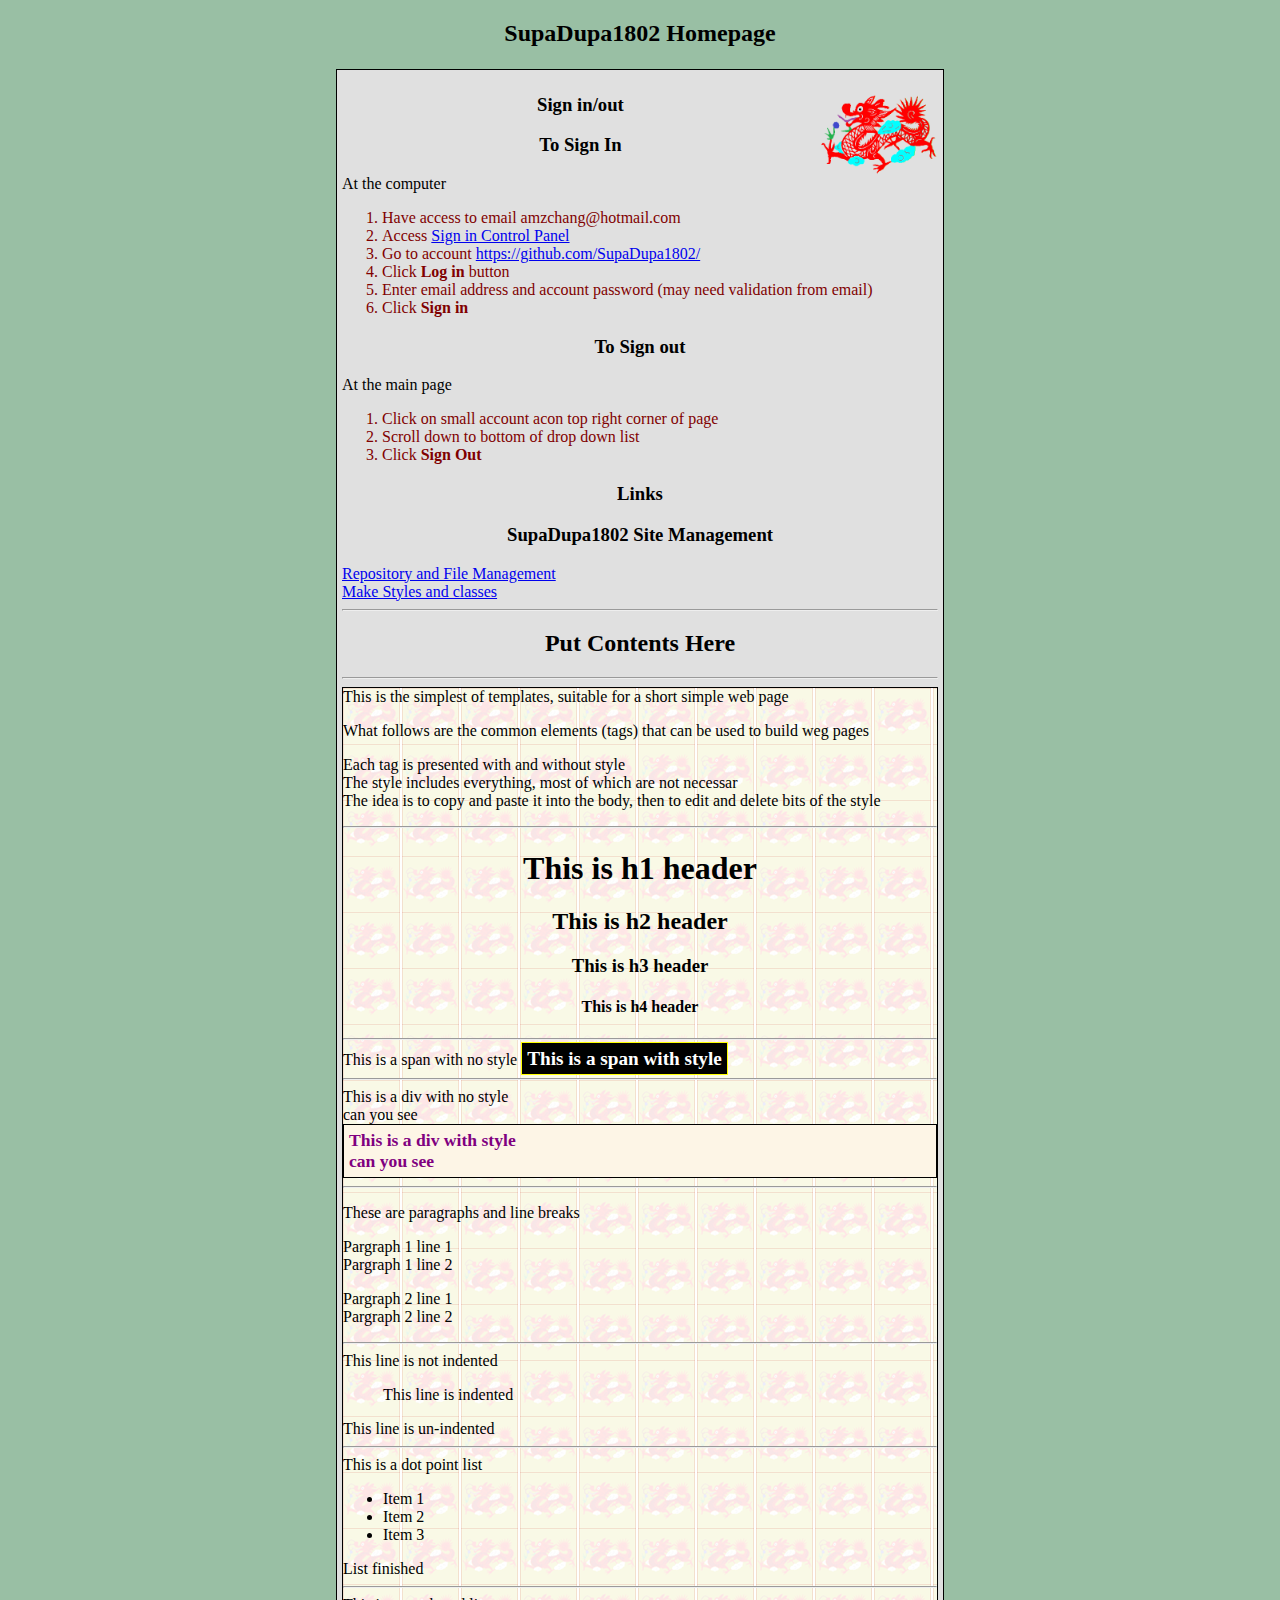
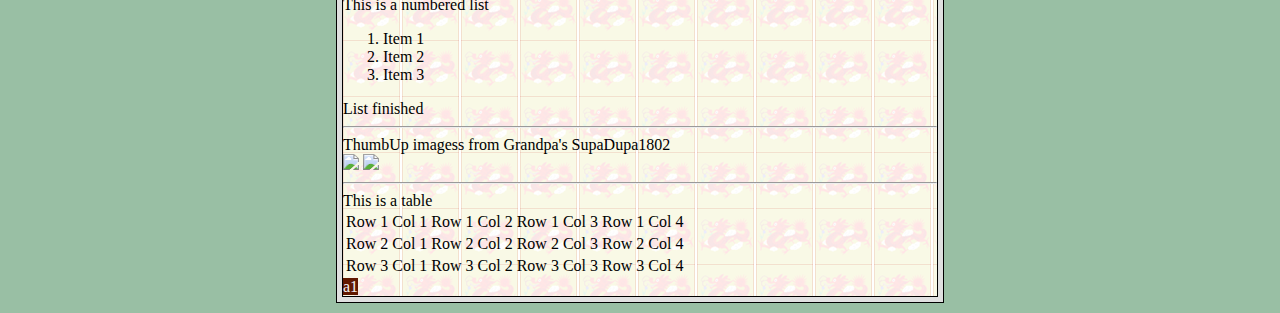
==== index(2024_07_20).html @ b1c5d3e6 "Add files via upload" ====
<!DOCTYPE html>
<html>
<head>
<meta name="viewport" content="width=device-width, initial-scale=1">
<title>SupaDupa1802 Home</title>

<style>
/* Body */
body{@charset "utf-8";   background-color:#99BFA4;  font-size:normal;  color:black;}

/* Container Classes */
.c0{ background-color:white; color:black;  margin:5px; padding:5px; border:1px solid black; font-size:200%;}   /* most basic container */ 
.cExample{ background-color:yellow; color:blue;  margin:5px; padding:5px; border:5px solid red; box-shadow: 3px 2px maroon; text-shadow: 3px 2px green; font-size:70%;}   /* class cExample */ 

/* Fonts */
.fs{font-size:small;}                                              /* small font size */
.fR{color:red;}  .fRB{color:red; font-weight:bold;}        /* font color red, 100% and bold */
.fB{color:MidnightBlue;}  .fBB{colorMidnightBlue; font-weight:bold;}        /* font color blue (greyish), 100% and bold, 100% blus is used for links */
.fM{color:Maroon;}  .fMB{color:Maroon; font-weight:bold;}        /* font color maroon, 100% and bold */
.fG{color:MediumSeaGreen;}  .fGB{color:#MediumSeaGreen; font-weight:bold;}        /* font color green (dark), 100% and bold  */

/* Tables */
table.nb {  border-collapse: collapse;   margin:5px;  }                                         /* table with 100% fonts and border  */
table.st{font-size:small;}   table.stb{font-size:small;border-collapse: collapse; margin:5px;}  /* table with small fonts +/- border  */
table.stb td,table.stb th,table.nb td,table.nb th { border: 2px solid black; padding: 2px; }    /* table elements with small fonts + border  */

/^   This Page */

.cButton{color:#f0f0f0;  background-color:#611800; font-size:100%;  box-shadow: 3px 2px aqua;}   /* replacing buttons  */
.cContent{background-color:#E0E0E0; color:#000000;  padding:5px; border:1px solid black; font-size:100%;} 
.cLabel{color:#f0f0f0;  background-color:#611800; font-size:100%;} 

</style>

<script>
<!--
//            Javascript program controlling collapsible panels

cStart = "a";
cFinish = "z";
nStart = "0";
nFinish = 100;  // reserve 90-100 for special use
function expandDiv(curobj,which){trig=document.getElementById(which).style.display;if(trig=="block"){trig="none";}else if(trig=="" || trig=="none"){trig="block";}  document.getElementById(which).style.display=trig;}
function DivExists(id){if(!!document.getElementById(id)) return 1;  return 0;}
function ChangeShowEach(id, displayType){if(DivExists(id)==1) document.getElementById(id).style.display = displayType;}
function ChangeShowAll(displayType){for(i=cStart.charCodeAt(0); i<= cFinish.charCodeAt(0);i++){c = String.fromCharCode(i);for(j=nStart; j<=nFinish;j++){id = `${c}${j}`;ChangeShowEach(id, displayType)}}}
function DoShow(){ChangeShowAll("block");}
function DoHide(){ChangeShowAll("none");}
function ChangeShow(onAr){DoHide(); for(i=0;i<onAr.length;i++) ChangeShowEach(onAr[i], "block");}

-->
</script>


</head>
<!--<body style="background-image:url('http://SupaDupa1802.github.io/SupaDupa1802WM_b.png')"> -->
<body >
<h2 align="center">SupaDupa1802 Homepage</h2>
<div align="center"><table><tr><td align="left" class="cContent">
<img src="http://SupaDupa1802.github.io/SupaDupa1802Logo.png" style="width:20%; float:right;">

<h3 align="center">Sign in/out</h3>

<h3 align="center">To Sign In</h3>
At the computer 
<ol class="fM">
<li>Have access to email amzchang@hotmail.com
<li>Access <a href="https://SupaDupa1802.github.io/Start1802_Encrypt.html">Sign in Control Panel</a>
<li>Go to account <a href="https://github.com/SupaDupa1802/">https://github.com/SupaDupa1802/</a>
<li>Click <b>Log in</b> button
<li>Enter email address and account password (may need validation from email)
<li>Click <b>Sign in</b>
</ol>

<h3 align="center">To Sign out</h3>
At the main page
<ol class="fM">
<li>Click on small account acon top right corner of page
<li>Scroll down to bottom of drop down list
<li>Click <b>Sign Out</b>
</ol>


<h3 align="center">Links</h3>

<h3 align="center">SupaDupa1802 Site Management</h3>
<a href="https://SupaDupa1802.github.io/S2/Help/RepositoryAndFiles1802.html">Repository and File Management</a><br />
<a href="https://SupaDupa1802.github.io/S2/Help/MakeStyle.html">Make Styles and classes</a>
<hr />


<h2 align="center">Put Contents Here</h2>




<hr />

<!--<div style="background-color:yellow; border:1px solid black;   display:block">  -->
    <div style="background-color:yellow; background-image:url('http://SupaDupa1802.github.io/SupaDupa1802WM_b.png'); border:1px solid black;   display:block">
                                                                

This is the simplest of templates, suitable for a short simple web page
<p>What follows are the common elements (tags) that can be used to build weg pages
<p>Each tag is presented with and without style
<br />The style includes everything, most of which are not necessar
<br />The idea is to copy and paste it into the body, then to edit and delete bits of the style
<hr />
<h1 align="center">This is h1 header</h1>
<h2 align="center">This is h2 header</h2>
<h3 align="center">This is h3 header</h1>
<h4 align="center">This is h4 header</h1>

<hr />
    <span>
    This is a span with no style
    </span> 

    <span style="background-color:Black;    color:White;  font-size:120%; font-weight:bold;    padding:5px; border:1px solid Yellow;">
    This is a span with style
    </span>
<hr />
    <div>
    This is a div with no style<br />can you see
    </div>

    <div style="background-color:OldLace; color:Purple;  font-size:110%; font-weight:bold; padding:5px; border:1px solid black;">  
    This is a div with style<br />can you see
    </div>
<hr />
    <p>These are paragraphs and line breaks</p>

    <p>
    Pargraph 1 line 1
    <br />
    Pargraph 1 line 2
    </p>

    <p>
    Pargraph 2 line 1
    <br />
    Pargraph 2 line 2
    </p>
<hr />
    This line is not indented
    <ul>
    This line is indented
    </ul>
    This line is un-indented
<hr />
    This is a dot point list
    <ul>
    <li>Item 1    
    <li>Item 2    
    <li>Item 3 
    </ul>
    List finished
<hr />
    This is a numbered list
    <ol>
    <li>Item 1    
    <li>Item 2    
    <li>Item 3 
    </ol>
    List finished
<hr />
ThumbUp imagess from Grandpa's SupaDupa1802<br />
    <img src="http://SupaDupa1802.github.io/Take/ThumbUp.png" width="5%">   
    <img src="http://SupaDupa1802.github.io/Take/ThumbUp.png" width="10%"> 
<hr />  
    This is a table
    <table>
    <tr> <td>Row 1 Col 1</td> <td>Row 1 Col 2</td> <td>Row 1 Col 3</td> <td>Row 1 Col 4</td> </tr>
    <tr> <td>Row 2 Col 1</td> <td>Row 2 Col 2</td> <td>Row 2 Col 3</td> <td>Row 2 Col 4</td> </tr>
    <tr> <td>Row 3 Col 1</td> <td>Row 3 Col 2</td> <td>Row 3 Col 3</td> <td>Row 3 Col 4</td> </tr>
    </table>

  <!-- <span  class="cButton" onclick="Show_a1()">Show a1</span>   button showing defined panels Moved to menu bar-->
  <span  class="cLabel" title="click me" onclick="expandDiv(this,'a1')">a1</span>
  <div   class="cContent" id="a1" style="display:none">
  This is a1
  </div><br />

</div>


</td></tr></table></div>

</body>
</html>
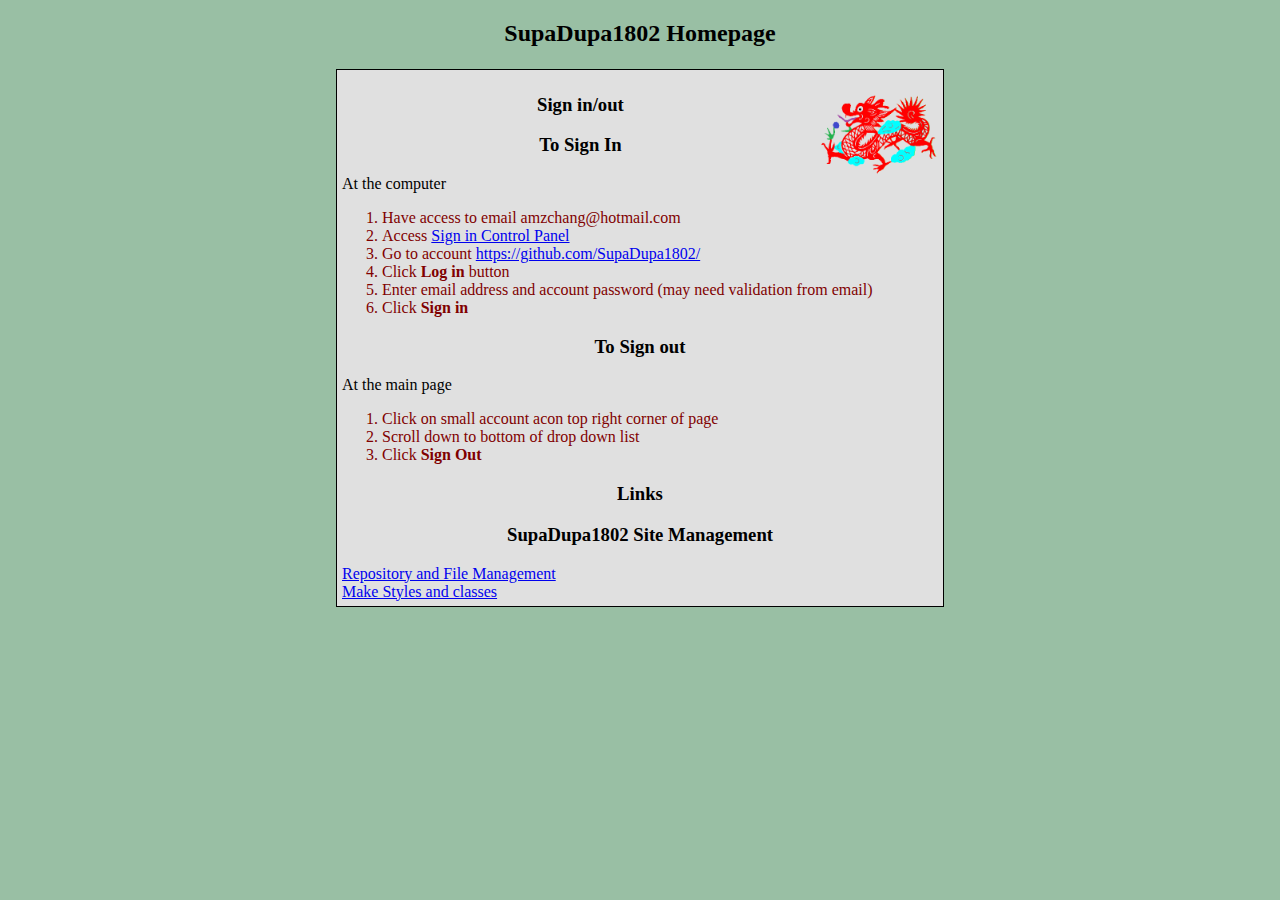
==== commit 2affaab9: "Add files via upload" ====
--- a/index(2024_07_20).html
+++ b/index(2024_07_20).html
@@ -86,102 +86,6 @@
 <h3 align="center">SupaDupa1802 Site Management</h3>
 <a href="https://SupaDupa1802.github.io/S2/Help/RepositoryAndFiles1802.html">Repository and File Management</a><br />
 <a href="https://SupaDupa1802.github.io/S2/Help/MakeStyle.html">Make Styles and classes</a>
-<hr />
-
-
-<h2 align="center">Put Contents Here</h2>
-
-
-
-
-<hr />
-
-<!--<div style="background-color:yellow; border:1px solid black;   display:block">  -->
-    <div style="background-color:yellow; background-image:url('http://SupaDupa1802.github.io/SupaDupa1802WM_b.png'); border:1px solid black;   display:block">
-                                                                
-
-This is the simplest of templates, suitable for a short simple web page
-<p>What follows are the common elements (tags) that can be used to build weg pages
-<p>Each tag is presented with and without style
-<br />The style includes everything, most of which are not necessar
-<br />The idea is to copy and paste it into the body, then to edit and delete bits of the style
-<hr />
-<h1 align="center">This is h1 header</h1>
-<h2 align="center">This is h2 header</h2>
-<h3 align="center">This is h3 header</h1>
-<h4 align="center">This is h4 header</h1>
-
-<hr />
-    <span>
-    This is a span with no style
-    </span> 
-
-    <span style="background-color:Black;    color:White;  font-size:120%; font-weight:bold;    padding:5px; border:1px solid Yellow;">
-    This is a span with style
-    </span>
-<hr />
-    <div>
-    This is a div with no style<br />can you see
-    </div>
-
-    <div style="background-color:OldLace; color:Purple;  font-size:110%; font-weight:bold; padding:5px; border:1px solid black;">  
-    This is a div with style<br />can you see
-    </div>
-<hr />
-    <p>These are paragraphs and line breaks</p>
-
-    <p>
-    Pargraph 1 line 1
-    <br />
-    Pargraph 1 line 2
-    </p>
-
-    <p>
-    Pargraph 2 line 1
-    <br />
-    Pargraph 2 line 2
-    </p>
-<hr />
-    This line is not indented
-    <ul>
-    This line is indented
-    </ul>
-    This line is un-indented
-<hr />
-    This is a dot point list
-    <ul>
-    <li>Item 1    
-    <li>Item 2    
-    <li>Item 3 
-    </ul>
-    List finished
-<hr />
-    This is a numbered list
-    <ol>
-    <li>Item 1    
-    <li>Item 2    
-    <li>Item 3 
-    </ol>
-    List finished
-<hr />
-ThumbUp imagess from Grandpa's SupaDupa1802<br />
-    <img src="http://SupaDupa1802.github.io/Take/ThumbUp.png" width="5%">   
-    <img src="http://SupaDupa1802.github.io/Take/ThumbUp.png" width="10%"> 
-<hr />  
-    This is a table
-    <table>
-    <tr> <td>Row 1 Col 1</td> <td>Row 1 Col 2</td> <td>Row 1 Col 3</td> <td>Row 1 Col 4</td> </tr>
-    <tr> <td>Row 2 Col 1</td> <td>Row 2 Col 2</td> <td>Row 2 Col 3</td> <td>Row 2 Col 4</td> </tr>
-    <tr> <td>Row 3 Col 1</td> <td>Row 3 Col 2</td> <td>Row 3 Col 3</td> <td>Row 3 Col 4</td> </tr>
-    </table>
-
-  <!-- <span  class="cButton" onclick="Show_a1()">Show a1</span>   button showing defined panels Moved to menu bar-->
-  <span  class="cLabel" title="click me" onclick="expandDiv(this,'a1')">a1</span>
-  <div   class="cContent" id="a1" style="display:none">
-  This is a1
-  </div><br />
-
-</div>
 
 
 </td></tr></table></div>
